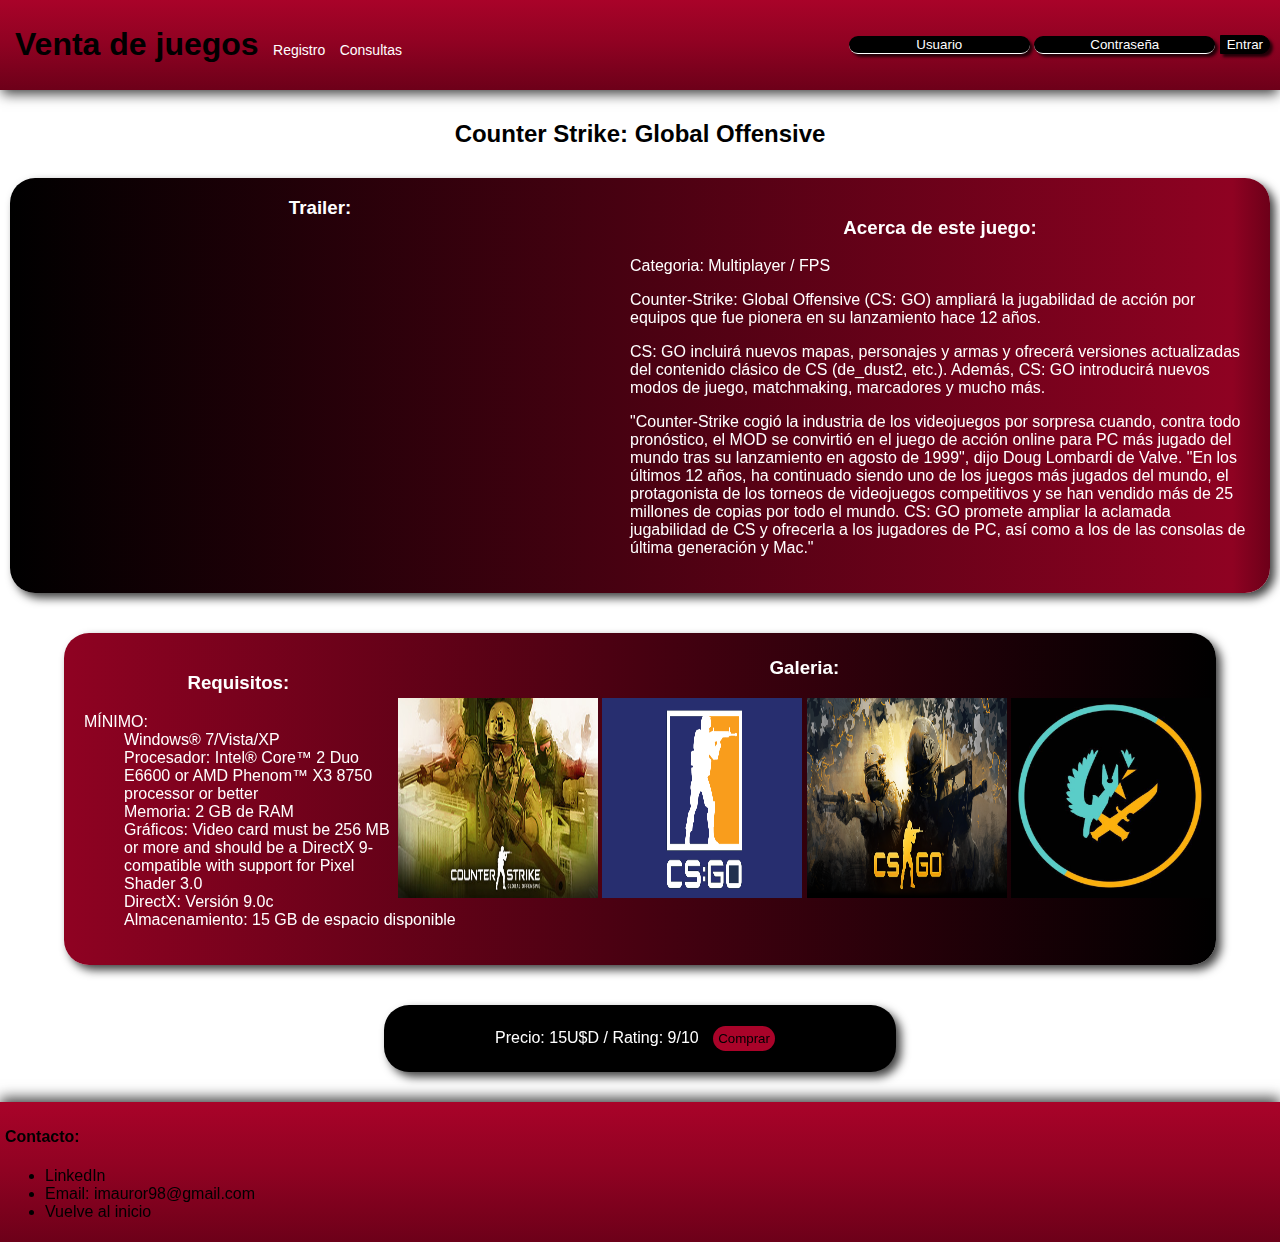
==== juego/csgo.html @ c91c02e3 "Initial commit" ====
<!DOCTYPE html>
<html>
<head>

    <meta charset="utf-8" />
    <title>CS:GO</title>
    <link rel="stylesheet" href="../css/game.css" />
    <link rel="icon" href="../media/grid-world.png">

</head>

<body>
    <!--Cabecera-->
    <header>

        <a class="site-header" href="../index.html">
            <h1>Venta de juegos</h1>
        </a>

        <!--Barra de navegacion-->
        <nav class="site-header" id="navbar">

            <!--Registro-->
            <a href="../registro/registro.html">Registro</a>

            <!--Consultas-->
            <a href="../consultas/consulta.html">Consultas</a>

        </nav>

        <!--Login-->
        <form class="site-header" action="post" id="login">
        
            <input
            type="text" 
            placeholder="Usuario"
            minlength="5"
            maxlength="50"
            required>

            <input 
            type="password" 
            placeholder="Contraseña"
            maxlength="50" 
            pattern="^[a-zA-Z0-9.\s]+$"
            required>

            <button type="submit">Entrar</button>

        </form>

    </header>

    <!--Contenido-->
    <main>

        <!--Titulo de juego-->
        <h2>Counter Strike: Global Offensive</h2>

        <div class="trailer-desc">
            <!--Trailer-->
            <section class="trailer">

                <h3>Trailer:</h3>

                <iframe 

                    width="560" 
                    height="315" 
                    src="https://www.youtube.com/embed/edYCtaNueQY" 
                    frameborder="0" 
                    allow="autoplay; encrypted-media" 
                    allowfullscreen
                    align="center">

                    <p>Fallback para navegadores que no soportan iframe

                        <a href="https://www.youtube.com/watch?v=edYCtaNueQY">aqui</a>

                    </p>

                </iframe>
            </section>

            <!--Descripcion-->
            <section class="description">

                <article>

                    <h3>Acerca de este juego:</h3>

                    <p>Categoria: Multiplayer / FPS</p>
                    <p>Counter-Strike: Global Offensive (CS: GO) ampliará la jugabilidad de acción por equipos que fue pionera en su lanzamiento hace 12 años.</p>
                    <p>CS: GO incluirá nuevos mapas, personajes y armas y ofrecerá versiones actualizadas del contenido clásico de CS (de_dust2, etc.). Además, CS: GO introducirá nuevos modos de juego, matchmaking, marcadores y mucho más.</p>
                    <p>"Counter-Strike cogió la industria de los videojuegos por sorpresa cuando, contra todo pronóstico, el MOD se convirtió en el juego de acción online para PC más jugado del mundo tras su lanzamiento en agosto de 1999", dijo Doug Lombardi de Valve. "En los últimos 12 años, ha continuado siendo uno de los juegos más jugados del mundo, el protagonista de los torneos de videojuegos competitivos y se han vendido más de 25 millones de copias por todo el mundo. CS: GO promete ampliar la aclamada jugabilidad de CS y ofrecerla a los jugadores de PC, así como a los de las consolas de última generación y Mac."</p>

                </article>

            </section>
        </div>

        <div class="req-galery">

            <!--Imagenes del juego-->
            <section class="galery">

                <h3>Galeria:</h3>

                <img 
                src="../media/csgo.jpg" 
                alt="imagen de muestra csgo">

                <img 
                src="../media/csgo2.png" 
                alt="imagen de muestra csgo">

                <img 
                src="../media/csgo3.png" 
                alt="banner csgo">

                <img 
                src="../media/csgo4.jpg" 
                alt="logo ct/tt">

            </section>

            <section class="requirements">

                <article>
                    
                    <h3>Requisitos:</h3>

                    <dl>

                        <dt>MÍNIMO:</dt>
                        <dd>Windows® 7/Vista/XP</dd>
                        <dd>Procesador: Intel® Core™ 2 Duo E6600 or AMD Phenom™ X3 8750 processor or better</dd>
                        <dd>Memoria: 2 GB de RAM</dd>
                        <dd>Gráficos: Video card must be 256 MB or more and should be a DirectX 9-compatible with support for Pixel Shader 3.0</dd>
                        <dd>DirectX: Versión 9.0c</dd>
                        <dd>Almacenamiento: 15 GB de espacio disponible</dd>

                    </dl>

                </article>

            </section>
        </div>

        <!--Compra / Precio / Rating-->
        <section class="buy_game">

            <p>Precio: 15U$D / Rating: 9/10

                <a href="https://store.steampowered.com/app/730/CounterStrike_Global_Offensive">

                    <button>Comprar</button>

                </a>

            </p>

        </section>

    </main>

    <!--Pie de pagina-->
    <footer>

        <h4>Contacto:</h4>

        <ul>

            <li>

                <a href="https://www.linkedin.com/in/mauro-reyes-72a560150/">LinkedIn</a>

            </li>

            <li>

                Email: imauror98@gmail.com

            </li>

            <li>
                
                <!--link a al inicio-->
                <a href="../index.html">Vuelve al inicio</a>
                
            </li>
            
        </ul>
    </footer>
</body>
</html>
---- css/game.css ----
body {
    margin: 0px;
    padding: 0px;
    font-family: 'Poppins', sans-serif;
    box-sizing: border-box;
}

header {
    background: rgba(169,3,41,1);
    background: linear-gradient(to bottom, rgba(169,3,41,1) 0%, rgba(143,2,34,1) 49%, rgba(109,0,25,1) 100%);
    box-shadow: 0px 6px 12px -2px rgba(0,0,0,0.75);
    padding: 5px;
}

.site-header {
    display: inline-block; 
}

header a {
    color: black;
    text-decoration: none;
    margin: auto 0 auto 10px;
}

#login {
    position: absolute;
    right: 10px;
    top: 35px
}

header form button {
    color: white;
    background: black;
    border: 1px solid black;
    border-radius: 0px 25px 25px 0px;
    box-shadow: 3px 3px 3px 0px rgba(0,0,0,0.75);
    outline: none;
    cursor: pointer
}

header form input {
    border:none;
    color: white;
    text-align: center;
    border-radius: 25px 25px 25px 25px;
    border-bottom: 1px solid white;
    box-shadow: 3px 3px 3px 0px rgba(0,0,0,0.75);
    background: black;
    outline: none;
}

header form input::placeholder {
    text-align: center;
    color: white;
}

nav a {
    color: white;
    font-size: 14px;
}

footer { 
    background: rgba(169,3,41,1);
    background: linear-gradient(to bottom, rgba(169,3,41,1) 0%, rgba(143,2,34,1) 49%, rgba(109,0,25,1) 100%);
    box-shadow: 0px -4px 13px 0px rgba(0,0,0,0.75);
    padding: 5px;
    clear: both;
}

footer a {
    color: black;
    text-decoration: none;
    text-align: right;
}

.galery img {
    width: 200px;
    height: 200px;
    
}

main {
    background: white;
}

main h2 {
    text-align: center;
    margin-top: 30px;
}

main div h3 {
    text-align: center;
}

.trailer-desc {
    display: inline-block;
    margin: 10px;
    background: linear-gradient(to right, rgba(0,0,0,1) 0%, rgba(143,2,34,1) 97%, rgba(109,0,25,1) 100%);
    color: white;
    border-radius: 25px;
    box-shadow: 5px 5px 10px 0px rgba(0,0,0,0.75);
}

.trailer {
    float: left;
    margin:0 30px 0 30px;
}

.description {
    margin: 15px;
    padding: 5px;
}

.req-galery {
    display: inline-block;
    height: auto;
    width: 90%;
    background: linear-gradient(to right, rgba(109,0,25,1) 0%, rgba(143,2,34,1) 0%, rgba(0,0,0,1) 100%);
    margin: 30px 5% 30px 5%;
    border-radius: 25px;
    color: white;
    box-shadow: 5px 5px 10px 0px rgba(0,0,0,0.75);
}

.galery {
    float: right;
    padding: 5px;
}

.requirements {
    margin: 15px;
    padding: 5px;
}

.buy_game {
    text-align: center;
    clear: both;
    background: black;
    color: white;
    border-radius: 25px;
    padding: 5px;
    margin: 10px 30% 30px 30%;
    box-shadow: 5px 5px 10px 0px rgba(0,0,0,0.75);
}

.buy_game button {
    background: rgba(169,3,41,1);
    color: black;
    padding: 5px;
    border-radius: 25px;
    border: none;
    cursor: pointer;
    margin: 0 10px 0 10px;
}
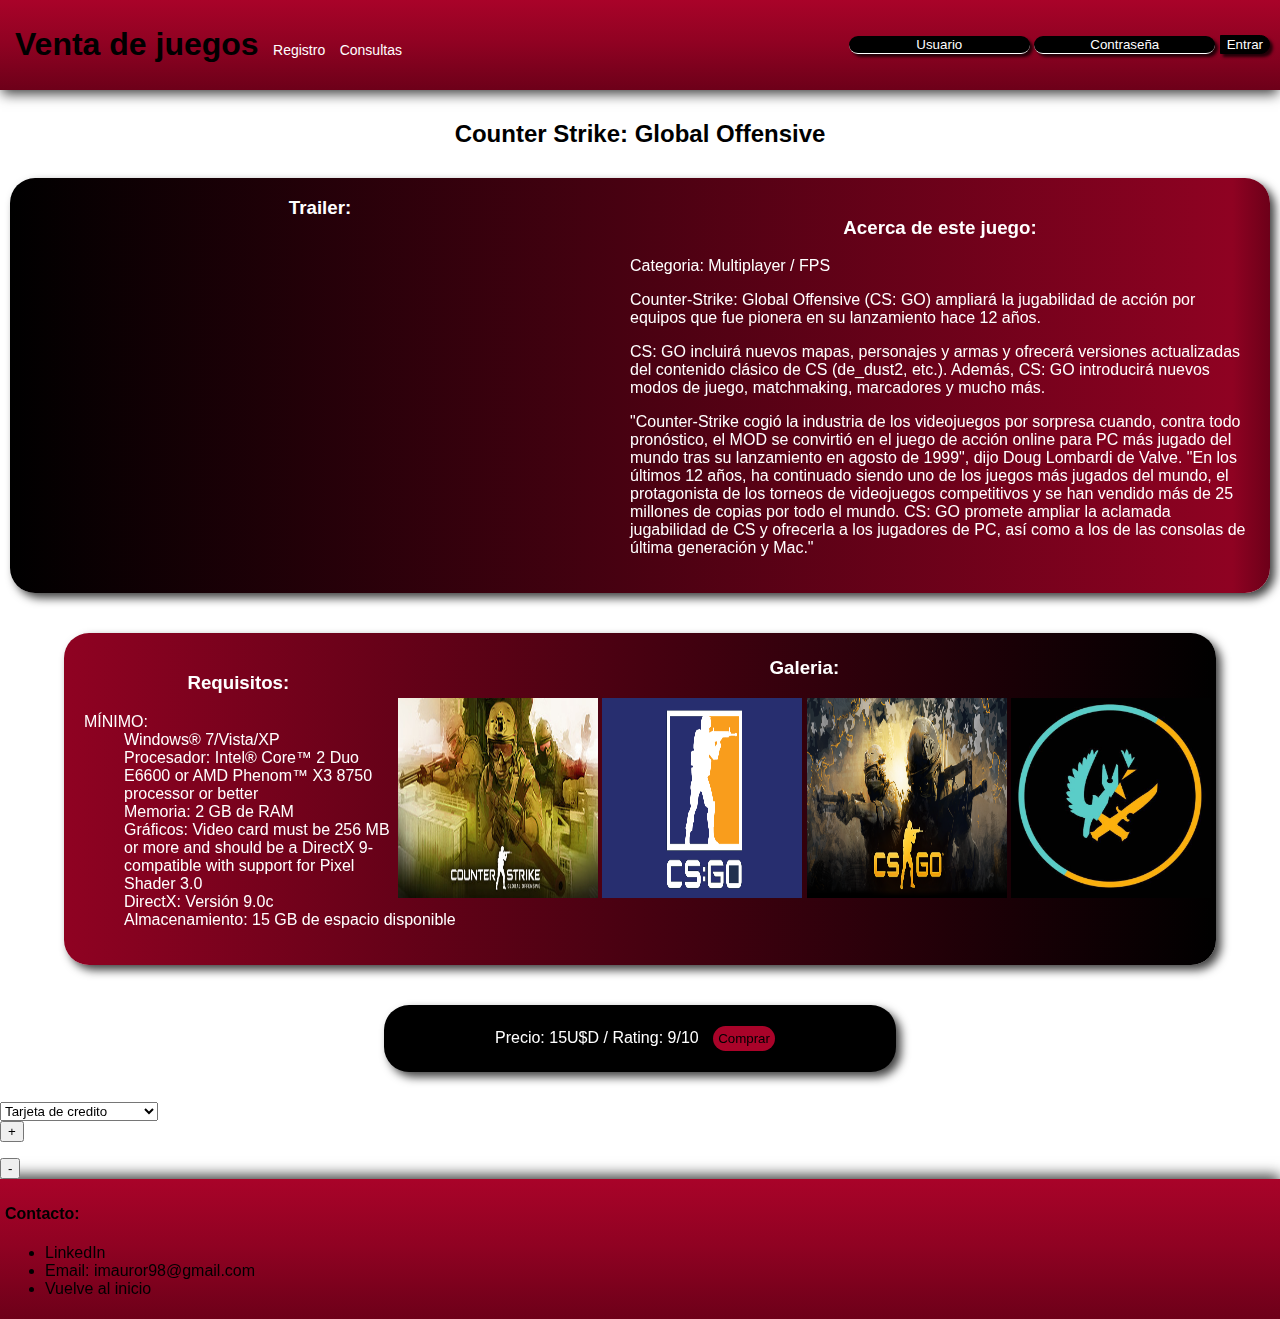
==== commit 531582ac: "buybox" ====
--- a/juego/csgo.html
+++ b/juego/csgo.html
@@ -161,6 +161,27 @@
             </p>
 
         </section>
+
+        <div class="buy-form">
+            <form>
+                <div>
+                    <select name="Metodo de pago" id="payMethod">
+                        <option value="creditCard">Tarjeta de credito</option>
+                        <option value="cash">Efectivo</option>
+                        <option value="bankTransfer">Transferencia bancaria</option>
+                    </select>
+                </div>
+                <div>
+                    <button>
+                        +
+                    </button>
+                    <p id="itemQuantity"></p>
+                    <button>
+                        -
+                    </button>
+                </div>
+            </form>
+        </div>
 
     </main>
 
--- a/css/game.css
+++ b/css/game.css
@@ -152,3 +152,10 @@
     cursor: pointer;
     margin: 0 10px 0 10px;
 }
+
+/* Telefonos */
+@media screen and (max-device-width: 600px ) {
+    .trailer {
+        float: none;
+    }
+}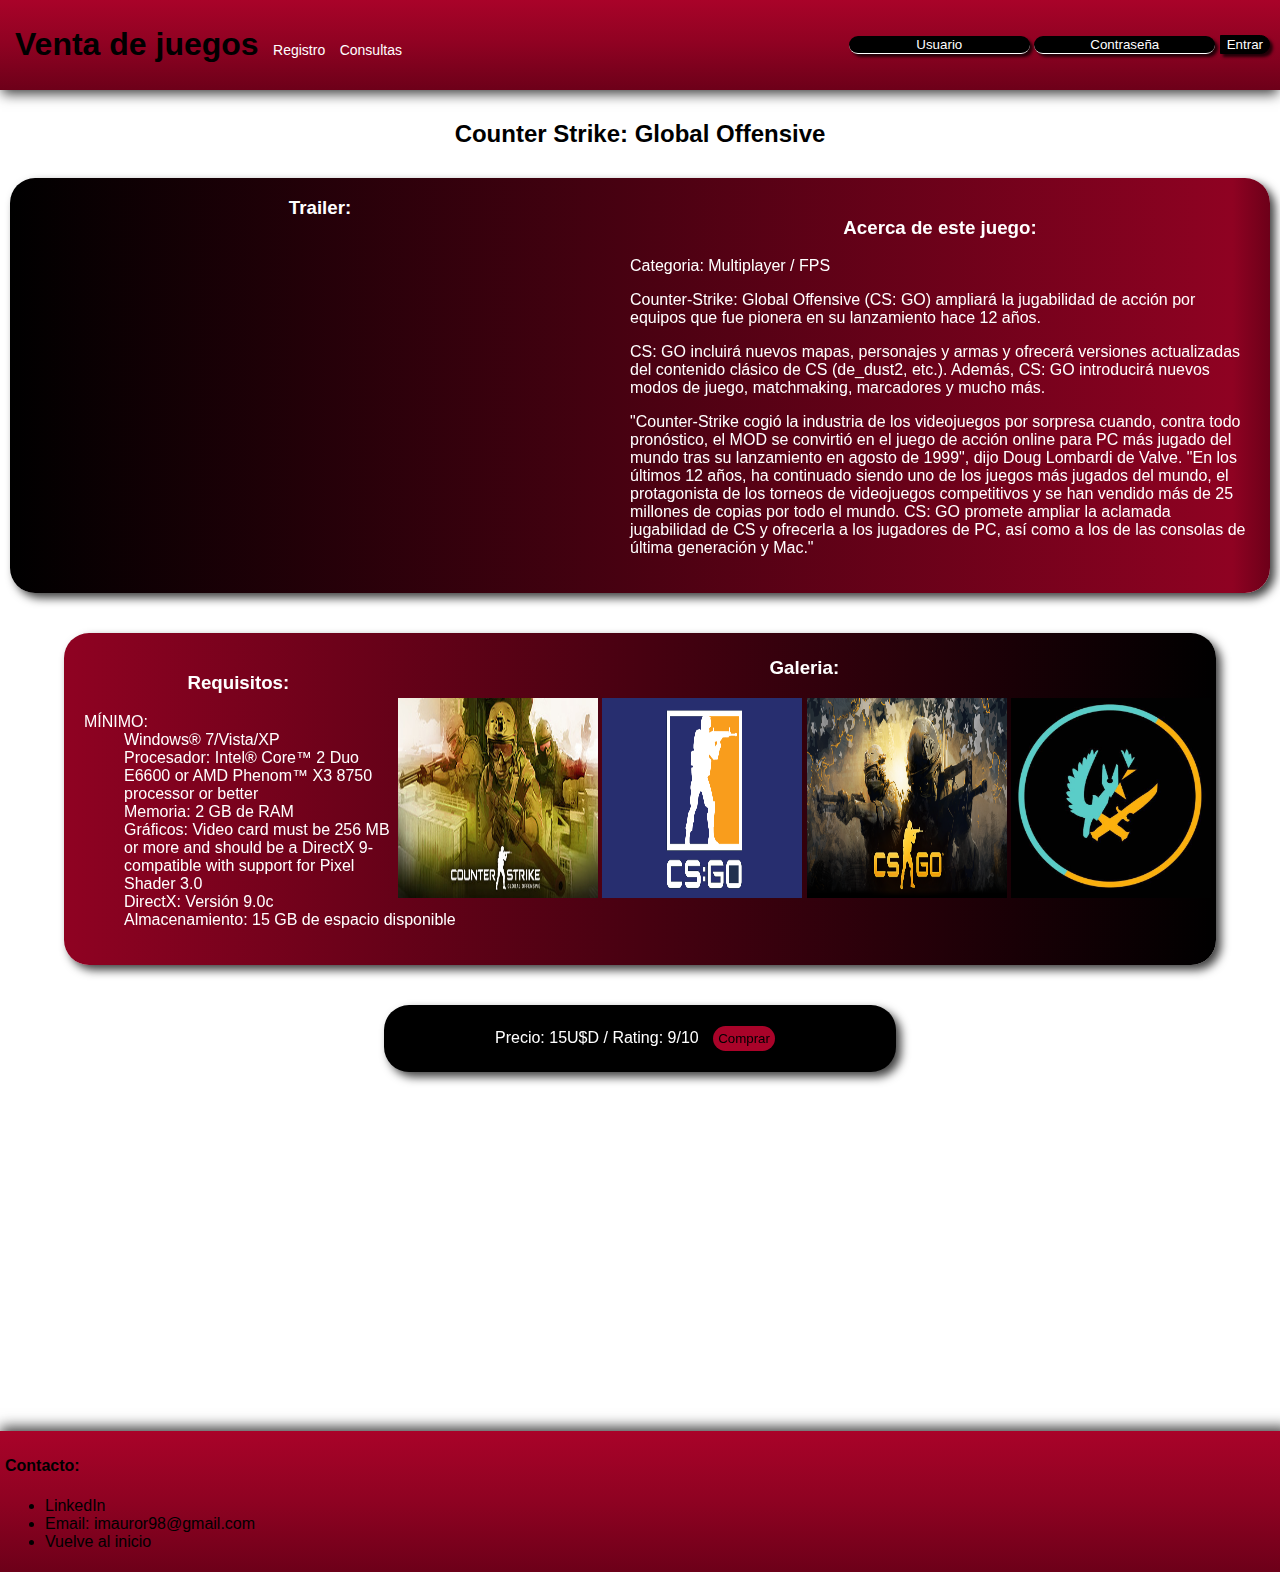
==== commit 25e0d6fa: "new functionality for buy" ====
--- a/juego/csgo.html
+++ b/juego/csgo.html
@@ -2,216 +2,258 @@
 <html>
 <head>
 
-    <meta charset="utf-8" />
-    <title>CS:GO</title>
-    <link rel="stylesheet" href="../css/game.css" />
-    <link rel="icon" href="../media/grid-world.png">
+	<meta charset="utf-8" />
+	<title>CS:GO</title>
+	<link rel="stylesheet" href="../css/game.css" />
+	<link rel="icon" href="../media/grid-world.png">
+	<script src="../js/buyGame.js"></script>
 
 </head>
 
 <body>
-    <!--Cabecera-->
-    <header>
-
-        <a class="site-header" href="../index.html">
-            <h1>Venta de juegos</h1>
-        </a>
-
-        <!--Barra de navegacion-->
-        <nav class="site-header" id="navbar">
-
-            <!--Registro-->
-            <a href="../registro/registro.html">Registro</a>
-
-            <!--Consultas-->
-            <a href="../consultas/consulta.html">Consultas</a>
-
-        </nav>
-
-        <!--Login-->
-        <form class="site-header" action="post" id="login">
-        
-            <input
-            type="text" 
-            placeholder="Usuario"
-            minlength="5"
-            maxlength="50"
-            required>
-
-            <input 
-            type="password" 
-            placeholder="Contraseña"
-            maxlength="50" 
-            pattern="^[a-zA-Z0-9.\s]+$"
-            required>
-
-            <button type="submit">Entrar</button>
-
-        </form>
-
-    </header>
-
-    <!--Contenido-->
-    <main>
-
-        <!--Titulo de juego-->
-        <h2>Counter Strike: Global Offensive</h2>
-
-        <div class="trailer-desc">
-            <!--Trailer-->
-            <section class="trailer">
-
-                <h3>Trailer:</h3>
-
-                <iframe 
-
-                    width="560" 
-                    height="315" 
-                    src="https://www.youtube.com/embed/edYCtaNueQY" 
-                    frameborder="0" 
-                    allow="autoplay; encrypted-media" 
-                    allowfullscreen
-                    align="center">
-
-                    <p>Fallback para navegadores que no soportan iframe
-
-                        <a href="https://www.youtube.com/watch?v=edYCtaNueQY">aqui</a>
-
-                    </p>
-
-                </iframe>
-            </section>
-
-            <!--Descripcion-->
-            <section class="description">
-
-                <article>
-
-                    <h3>Acerca de este juego:</h3>
-
-                    <p>Categoria: Multiplayer / FPS</p>
-                    <p>Counter-Strike: Global Offensive (CS: GO) ampliará la jugabilidad de acción por equipos que fue pionera en su lanzamiento hace 12 años.</p>
-                    <p>CS: GO incluirá nuevos mapas, personajes y armas y ofrecerá versiones actualizadas del contenido clásico de CS (de_dust2, etc.). Además, CS: GO introducirá nuevos modos de juego, matchmaking, marcadores y mucho más.</p>
-                    <p>"Counter-Strike cogió la industria de los videojuegos por sorpresa cuando, contra todo pronóstico, el MOD se convirtió en el juego de acción online para PC más jugado del mundo tras su lanzamiento en agosto de 1999", dijo Doug Lombardi de Valve. "En los últimos 12 años, ha continuado siendo uno de los juegos más jugados del mundo, el protagonista de los torneos de videojuegos competitivos y se han vendido más de 25 millones de copias por todo el mundo. CS: GO promete ampliar la aclamada jugabilidad de CS y ofrecerla a los jugadores de PC, así como a los de las consolas de última generación y Mac."</p>
-
-                </article>
-
-            </section>
-        </div>
-
-        <div class="req-galery">
-
-            <!--Imagenes del juego-->
-            <section class="galery">
-
-                <h3>Galeria:</h3>
-
-                <img 
-                src="../media/csgo.jpg" 
-                alt="imagen de muestra csgo">
-
-                <img 
-                src="../media/csgo2.png" 
-                alt="imagen de muestra csgo">
-
-                <img 
-                src="../media/csgo3.png" 
-                alt="banner csgo">
-
-                <img 
-                src="../media/csgo4.jpg" 
-                alt="logo ct/tt">
-
-            </section>
-
-            <section class="requirements">
-
-                <article>
-                    
-                    <h3>Requisitos:</h3>
-
-                    <dl>
-
-                        <dt>MÍNIMO:</dt>
-                        <dd>Windows® 7/Vista/XP</dd>
-                        <dd>Procesador: Intel® Core™ 2 Duo E6600 or AMD Phenom™ X3 8750 processor or better</dd>
-                        <dd>Memoria: 2 GB de RAM</dd>
-                        <dd>Gráficos: Video card must be 256 MB or more and should be a DirectX 9-compatible with support for Pixel Shader 3.0</dd>
-                        <dd>DirectX: Versión 9.0c</dd>
-                        <dd>Almacenamiento: 15 GB de espacio disponible</dd>
-
-                    </dl>
-
-                </article>
-
-            </section>
-        </div>
-
-        <!--Compra / Precio / Rating-->
-        <section class="buy_game">
-
-            <p>Precio: 15U$D / Rating: 9/10
-
-                <a href="https://store.steampowered.com/app/730/CounterStrike_Global_Offensive">
-
-                    <button>Comprar</button>
-
-                </a>
-
-            </p>
-
-        </section>
-
-        <div class="buy-form">
-            <form>
-                <div>
-                    <select name="Metodo de pago" id="payMethod">
-                        <option value="creditCard">Tarjeta de credito</option>
-                        <option value="cash">Efectivo</option>
-                        <option value="bankTransfer">Transferencia bancaria</option>
-                    </select>
-                </div>
-                <div>
-                    <button>
-                        +
-                    </button>
-                    <p id="itemQuantity"></p>
-                    <button>
-                        -
-                    </button>
-                </div>
-            </form>
-        </div>
-
-    </main>
-
-    <!--Pie de pagina-->
-    <footer>
-
-        <h4>Contacto:</h4>
-
-        <ul>
-
-            <li>
-
-                <a href="https://www.linkedin.com/in/mauro-reyes-72a560150/">LinkedIn</a>
-
-            </li>
-
-            <li>
-
-                Email: imauror98@gmail.com
-
-            </li>
-
-            <li>
-                
-                <!--link a al inicio-->
-                <a href="../index.html">Vuelve al inicio</a>
-                
-            </li>
-            
-        </ul>
-    </footer>
+	<!--Cabecera-->
+	<header>
+
+		<a class="site-header" href="../index.html">
+			<h1>Venta de juegos</h1>
+		</a>
+
+		<!--Barra de navegacion-->
+		<nav class="site-header" id="navbar">
+
+			<!--Registro-->
+			<a href="../registro/registro.html">Registro</a>
+
+			<!--Consultas-->
+			<a href="../consultas/consulta.html">Consultas</a>
+
+		</nav>
+
+		<!--Login-->
+		<form class="site-header" action="post" id="login">
+		
+			<input
+			type="text" 
+			placeholder="Usuario"
+			minlength="5"
+			maxlength="50"
+			required>
+
+			<input 
+			type="password" 
+			placeholder="Contraseña"
+			maxlength="50" 
+			pattern="^[a-zA-Z0-9.\s]+$"
+			required>
+
+			<button type="submit">Entrar</button>
+
+		</form>
+
+	</header>
+
+	<!--Contenido-->
+	<main>
+
+		<!--Titulo de juego-->
+		<h2>Counter Strike: Global Offensive</h2>
+
+		<div class="trailer-desc">
+			<!--Trailer-->
+			<section class="trailer">
+
+				<h3>Trailer:</h3>
+
+				<iframe 
+
+					width="560" 
+					height="315" 
+					src="https://www.youtube.com/embed/edYCtaNueQY" 
+					frameborder="0" 
+					allow="autoplay; encrypted-media" 
+					allowfullscreen
+					align="center">
+
+					<p>Fallback para navegadores que no soportan iframe
+
+						<a href="https://www.youtube.com/watch?v=edYCtaNueQY">aqui</a>
+
+					</p>
+
+				</iframe>
+			</section>
+
+			<!--Descripcion-->
+			<section class="description">
+
+				<article>
+
+					<h3>Acerca de este juego:</h3>
+
+					<p>Categoria: Multiplayer / FPS</p>
+					<p>Counter-Strike: Global Offensive (CS: GO) ampliará la jugabilidad de acción por equipos que fue pionera en su lanzamiento hace 12 años.</p>
+					<p>CS: GO incluirá nuevos mapas, personajes y armas y ofrecerá versiones actualizadas del contenido clásico de CS (de_dust2, etc.). Además, CS: GO introducirá nuevos modos de juego, matchmaking, marcadores y mucho más.</p>
+					<p>"Counter-Strike cogió la industria de los videojuegos por sorpresa cuando, contra todo pronóstico, el MOD se convirtió en el juego de acción online para PC más jugado del mundo tras su lanzamiento en agosto de 1999", dijo Doug Lombardi de Valve. "En los últimos 12 años, ha continuado siendo uno de los juegos más jugados del mundo, el protagonista de los torneos de videojuegos competitivos y se han vendido más de 25 millones de copias por todo el mundo. CS: GO promete ampliar la aclamada jugabilidad de CS y ofrecerla a los jugadores de PC, así como a los de las consolas de última generación y Mac."</p>
+
+				</article>
+
+			</section>
+		</div>
+
+		<div class="req-galery">
+
+			<!--Imagenes del juego-->
+			<section class="galery">
+
+				<h3>Galeria:</h3>
+
+				<img 
+				src="../media/csgo.jpg" 
+				alt="imagen de muestra csgo">
+
+				<img 
+				src="../media/csgo2.png" 
+				alt="imagen de muestra csgo">
+
+				<img 
+				src="../media/csgo3.png" 
+				alt="banner csgo">
+
+				<img 
+				src="../media/csgo4.jpg" 
+				alt="logo ct/tt">
+
+			</section>
+
+			<section class="requirements">
+
+				<article>
+					
+					<h3>Requisitos:</h3>
+
+					<dl>
+
+						<dt>MÍNIMO:</dt>
+						<dd>Windows® 7/Vista/XP</dd>
+						<dd>Procesador: Intel® Core™ 2 Duo E6600 or AMD Phenom™ X3 8750 processor or better</dd>
+						<dd>Memoria: 2 GB de RAM</dd>
+						<dd>Gráficos: Video card must be 256 MB or more and should be a DirectX 9-compatible with support for Pixel Shader 3.0</dd>
+						<dd>DirectX: Versión 9.0c</dd>
+						<dd>Almacenamiento: 15 GB de espacio disponible</dd>
+
+					</dl>
+
+				</article>
+
+			</section>
+		</div>
+
+		<!--Compra / Precio / Rating-->
+		<section class="buy_game">
+
+			<p>Precio: 15U$D / Rating: 9/10
+
+				<button type="button" onclick="buyGame()">Comprar</button>
+
+			</p>
+			
+			<div class="buy_form" id="buy">
+
+				<h4>Complete los siguientes datos para su compra</h4>
+
+				<form>
+					<div>
+						<label class="fields" for="name">Nombre</label>
+						<input class="fields" name="name" id ="name" type="text" required minlength="3" maxlength="50">
+						
+						<br>
+
+						<label class="fields" for="email">Email</label>
+						<input class="fields" name="email" id="email" type="email">
+					</div>
+				 
+					<div>
+						
+						<label class="fields" for="dir">Direción</label>
+						<input class="fields" id="dir" type="text">
+	
+						<p> Tipo de envio <br>
+							<label for="comun">comun</label>
+							<input name="delivery" value="comun" type="radio">
+							<label for="especial">especial</label>
+							<input name="delivery" value="especial" type="radio">
+							<label for="premiun">premiun</label>
+							<input name="delivery" value="premiun" type="radio">
+						</p>
+					</div>
+					
+					<div>
+						<label for="mtp">Metodo de pago</label>
+						<select name="mtp" id="payMethod">
+							<option value="creditCard">Tarjeta de credito</option>
+							<option value="cash">Efectivo</option>
+							<option value="bankTransfer">Transferencia bancaria</option>
+						</select>
+					</div>
+
+					<div>
+						<label for="itemQuantity">Cantidad de copias: </label>
+						<button type="button" onclick="addItem()" class="quantity">
+							+
+						</button>
+						<p id="itemQuantity" class="quantity">1</p>
+						<button type="button" onclick="subItem()" class="quantity">
+							-
+						</button>
+					</div>
+	
+					<div>
+						<label for="format">Edicion</label>
+	
+						<label for="digital">Digital</label>
+						<input name="format" value="digital" type="radio" checked>
+	
+						<label for="physical">Edicion fisica</label>
+						<input name="format" value="physical" type="radio">
+					</div>
+
+					<div>
+						<button type="submit">Comprar</button>
+						<button type="button" onclick="cancel()">Cancelar</button>
+					</div>
+
+				</form>
+			</div>
+		</section>
+	</main>
+
+	<!--Pie de pagina-->
+	<footer>
+
+		<h4>Contacto:</h4>
+
+		<ul>
+
+			<li>
+
+				<a href="https://www.linkedin.com/in/mauro-reyes-72a560150/">LinkedIn</a>
+
+			</li>
+
+			<li>
+
+				Email: imauror98@gmail.com
+
+			</li>
+
+			<li>
+				
+				<!--link a al inicio-->
+				<a href="../index.html">Vuelve al inicio</a>
+				
+			</li>
+			
+		</ul>
+	</footer>
 </body>
 </html>--- a/css/game.css
+++ b/css/game.css
@@ -1,3 +1,8 @@
+html {
+    position: relative;
+    min-height: 100%;
+}
+
 body {
     margin: 0px;
     padding: 0px;
@@ -65,6 +70,9 @@
     box-shadow: 0px -4px 13px 0px rgba(0,0,0,0.75);
     padding: 5px;
     clear: both;
+    position: absolute;
+    width: 100%;
+    bottom: 0px;
 }
 
 footer a {
@@ -81,6 +89,7 @@
 
 main {
     background: white;
+    margin-bottom: 500px;;
 }
 
 main h2 {
@@ -158,4 +167,28 @@
     .trailer {
         float: none;
     }
+}
+
+.buy_form{
+    display: none;
+    font-size: 14px;
+    position: absolute;
+    background-color: black;
+    border-radius: 25px;
+    width: 500px;
+    box-shadow: 5px 5px 10px 0px rgba(0,0,0,0.75);
+}
+
+.quantity {
+    display: inline-block;
+}
+
+.fields {
+   text-align: center;
+}
+
+.fields label {
+    display: inline-block; 
+    width: 200px; 
+    text-align: right; 
 }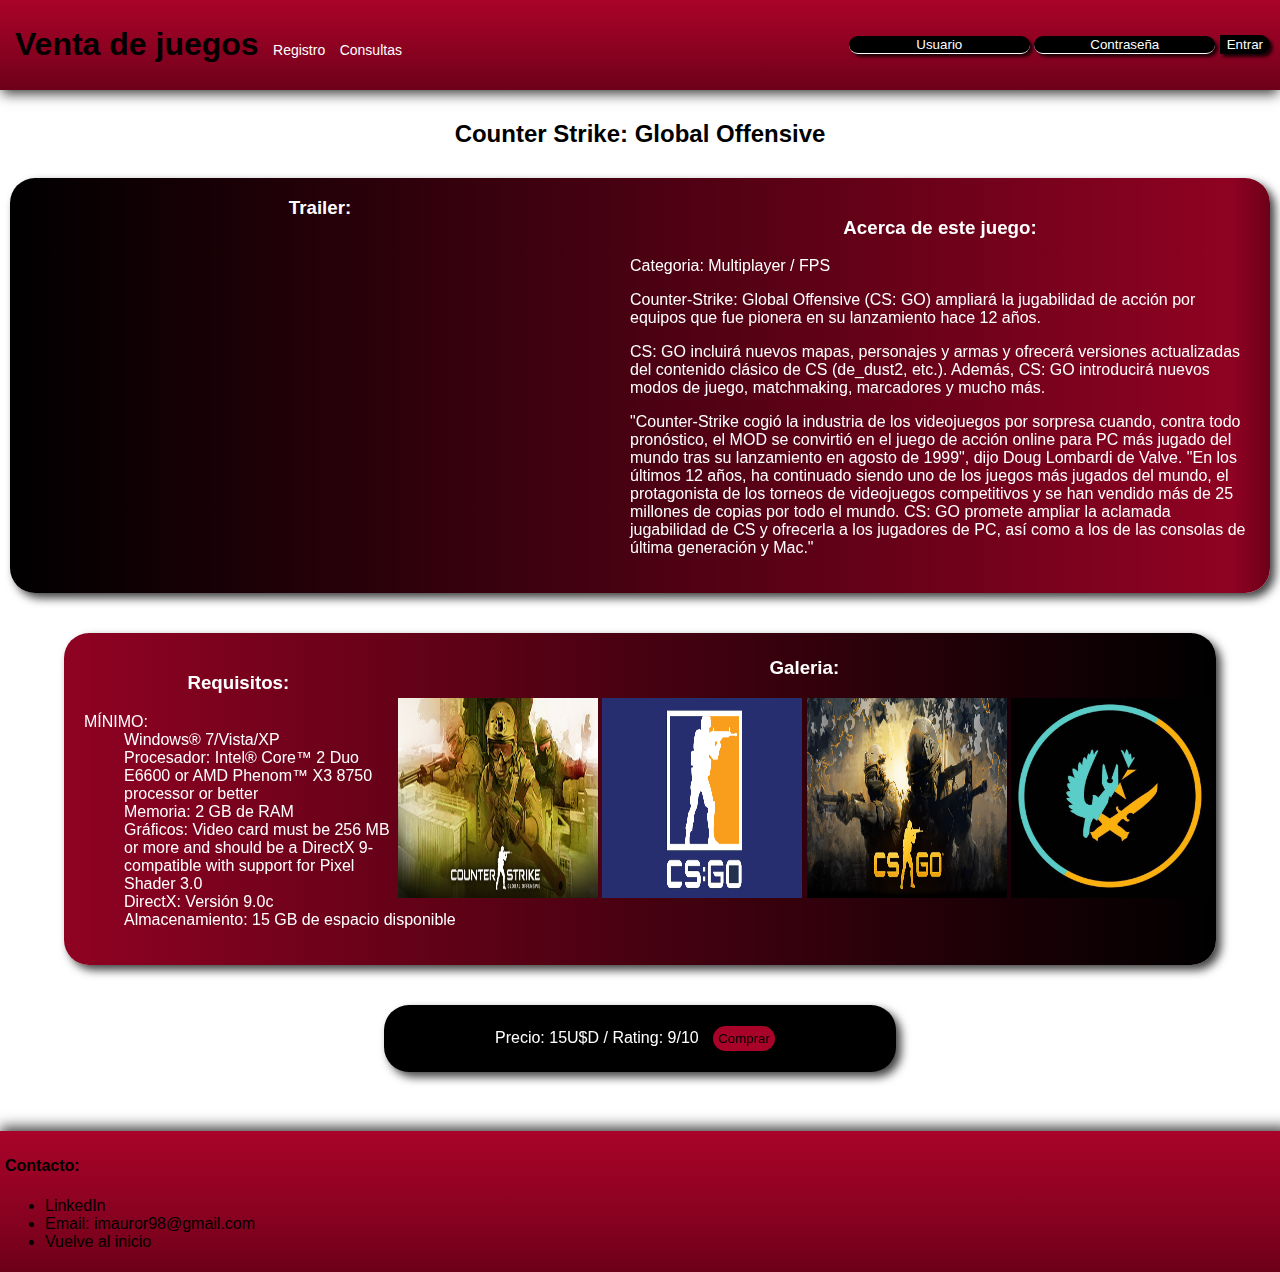
==== commit 652a00d4: "new functions" ====
--- a/juego/csgo.html
+++ b/juego/csgo.html
@@ -53,7 +53,7 @@
 	</header>
 
 	<!--Contenido-->
-	<main>
+	<main id="mainContainer">
 
 		<!--Titulo de juego-->
 		<h2>Counter Strike: Global Offensive</h2>
@@ -170,21 +170,6 @@
 
 						<label class="fields" for="email">Email</label>
 						<input class="fields" name="email" id="email" type="email">
-					</div>
-				 
-					<div>
-						
-						<label class="fields" for="dir">Direción</label>
-						<input class="fields" id="dir" type="text">
-	
-						<p> Tipo de envio <br>
-							<label for="comun">comun</label>
-							<input name="delivery" value="comun" type="radio">
-							<label for="especial">especial</label>
-							<input name="delivery" value="especial" type="radio">
-							<label for="premiun">premiun</label>
-							<input name="delivery" value="premiun" type="radio">
-						</p>
 					</div>
 					
 					<div>
@@ -208,20 +193,46 @@
 					</div>
 	
 					<div>
-						<label for="format">Edicion</label>
 	
-						<label for="digital">Digital</label>
-						<input name="format" value="digital" type="radio" checked>
+						<label for="digital">Edicion digital</label>
+						<input name="format" value="digital" type="radio" onclick="extraFields(false)" checked>
 	
 						<label for="physical">Edicion fisica</label>
-						<input name="format" value="physical" type="radio">
-					</div>
-
+						<input name="format" value="physical" type="radio" onclick="extraFields(true)">
+					</div>
+
+					<br>
+
+					<div id="delivery">
+						
+							<label class="fields" for="dir">Direción</label>
+							<input class="fields" id="dir" type="text">
+		
+							<p> Tipo de envio <br>
+								<label for="comun">comun</label>
+								<input name="delivery" value="comun" type="radio">
+								<label for="especial">especial</label>
+								<input name="delivery" value="especial" type="radio">
+								<label for="premiun">premiun</label>
+								<input name="delivery" value="premiun" type="radio">
+							</p>
+					</div>
+				
+					<div>
+						<label for="prePrecio">Precio en USD(Sin inpuestos):</label>
+						<div id="prePrecio">0</div>
+
+						<label for="envio">Precio de envio en USD</label>
+						<div>0</div>
+
+						<label for="Precio">Precio total en USD:</label>
+						<div id="precio">0</div>
+					</div>
+					
 					<div>
 						<button type="submit">Comprar</button>
 						<button type="button" onclick="cancel()">Cancelar</button>
 					</div>
-
 				</form>
 			</div>
 		</section>
--- a/css/game.css
+++ b/css/game.css
@@ -89,7 +89,7 @@
 
 main {
     background: white;
-    margin-bottom: 500px;;
+    margin-bottom: 200px;;
 }
 
 main h2 {
@@ -191,4 +191,8 @@
     display: inline-block; 
     width: 200px; 
     text-align: right; 
+}
+
+.delivery{
+    display: none;
 }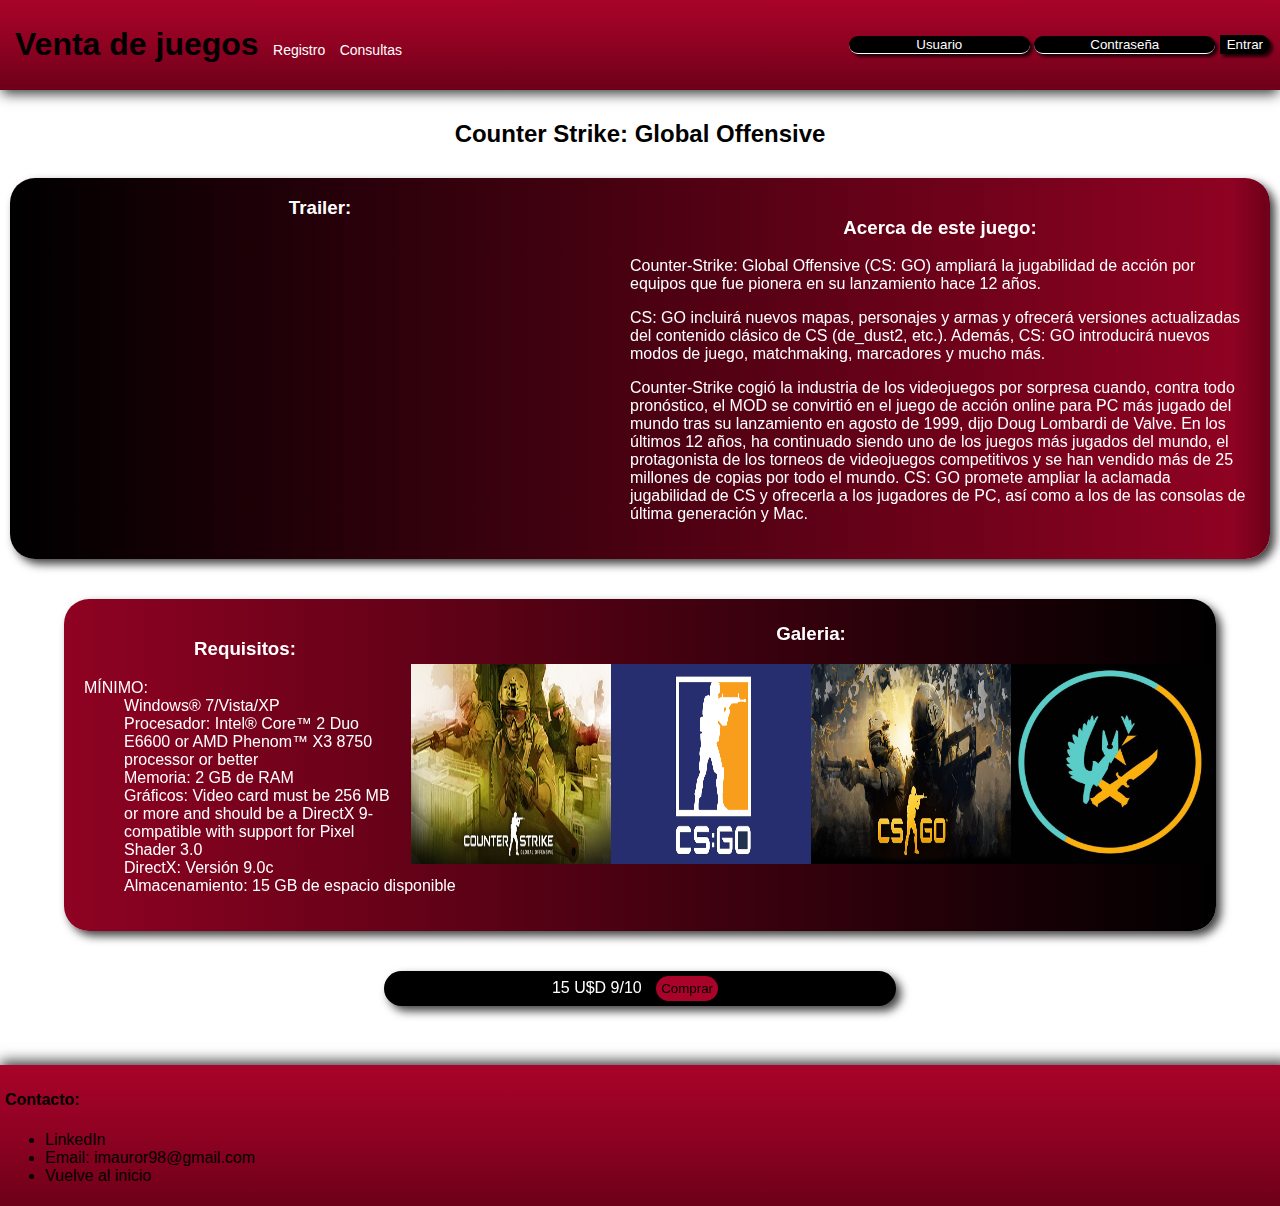
==== commit ab3cb58d: "price load added" ====
--- a/juego/csgo.html
+++ b/juego/csgo.html
@@ -7,6 +7,7 @@
 	<link rel="stylesheet" href="../css/game.css" />
 	<link rel="icon" href="../media/grid-world.png">
 	<script src="../js/buyGame.js"></script>
+	<script src="../js/loadGames.js"></script>
 
 </head>
 
@@ -56,45 +57,23 @@
 	<main id="mainContainer">
 
 		<!--Titulo de juego-->
-		<h2>Counter Strike: Global Offensive</h2>
+		<h2 id="gameTitle"></h2>
 
 		<div class="trailer-desc">
 			<!--Trailer-->
-			<section class="trailer">
+			<section class="trailer" id="gameTrailer">
 
 				<h3>Trailer:</h3>
 
-				<iframe 
-
-					width="560" 
-					height="315" 
-					src="https://www.youtube.com/embed/edYCtaNueQY" 
-					frameborder="0" 
-					allow="autoplay; encrypted-media" 
-					allowfullscreen
-					align="center">
-
-					<p>Fallback para navegadores que no soportan iframe
-
-						<a href="https://www.youtube.com/watch?v=edYCtaNueQY">aqui</a>
-
-					</p>
-
-				</iframe>
 			</section>
 
 			<!--Descripcion-->
 			<section class="description">
 
-				<article>
+				<article id="gameDescription">
 
 					<h3>Acerca de este juego:</h3>
 
-					<p>Categoria: Multiplayer / FPS</p>
-					<p>Counter-Strike: Global Offensive (CS: GO) ampliará la jugabilidad de acción por equipos que fue pionera en su lanzamiento hace 12 años.</p>
-					<p>CS: GO incluirá nuevos mapas, personajes y armas y ofrecerá versiones actualizadas del contenido clásico de CS (de_dust2, etc.). Además, CS: GO introducirá nuevos modos de juego, matchmaking, marcadores y mucho más.</p>
-					<p>"Counter-Strike cogió la industria de los videojuegos por sorpresa cuando, contra todo pronóstico, el MOD se convirtió en el juego de acción online para PC más jugado del mundo tras su lanzamiento en agosto de 1999", dijo Doug Lombardi de Valve. "En los últimos 12 años, ha continuado siendo uno de los juegos más jugados del mundo, el protagonista de los torneos de videojuegos competitivos y se han vendido más de 25 millones de copias por todo el mundo. CS: GO promete ampliar la aclamada jugabilidad de CS y ofrecerla a los jugadores de PC, así como a los de las consolas de última generación y Mac."</p>
-
 				</article>
 
 			</section>
@@ -103,25 +82,9 @@
 		<div class="req-galery">
 
 			<!--Imagenes del juego-->
-			<section class="galery">
+			<section class="galery" id="gameGalery">
 
 				<h3>Galeria:</h3>
-
-				<img 
-				src="../media/csgo.jpg" 
-				alt="imagen de muestra csgo">
-
-				<img 
-				src="../media/csgo2.png" 
-				alt="imagen de muestra csgo">
-
-				<img 
-				src="../media/csgo3.png" 
-				alt="banner csgo">
-
-				<img 
-				src="../media/csgo4.jpg" 
-				alt="logo ct/tt">
 
 			</section>
 
@@ -131,15 +94,7 @@
 					
 					<h3>Requisitos:</h3>
 
-					<dl>
-
-						<dt>MÍNIMO:</dt>
-						<dd>Windows® 7/Vista/XP</dd>
-						<dd>Procesador: Intel® Core™ 2 Duo E6600 or AMD Phenom™ X3 8750 processor or better</dd>
-						<dd>Memoria: 2 GB de RAM</dd>
-						<dd>Gráficos: Video card must be 256 MB or more and should be a DirectX 9-compatible with support for Pixel Shader 3.0</dd>
-						<dd>DirectX: Versión 9.0c</dd>
-						<dd>Almacenamiento: 15 GB de espacio disponible</dd>
+					<dl id="gameRequirements">
 
 					</dl>
 
@@ -151,11 +106,12 @@
 		<!--Compra / Precio / Rating-->
 		<section class="buy_game">
 
-			<p>Precio: 15U$D / Rating: 9/10
-
-				<button type="button" onclick="buyGame()">Comprar</button>
-
-			</p>
+			<div>
+				<span id="priceRating"></span>
+
+				<button type="button" onclick="buyGame(true)">Comprar</button>
+
+			</div>
 			
 			<div class="buy_form" id="buy">
 
@@ -210,7 +166,7 @@
 		
 							<p> Tipo de envio <br>
 								<label for="comun">comun</label>
-								<input name="delivery" value="comun" type="radio">
+								<input name="delivery" value="comun" type="radio" checked>
 								<label for="especial">especial</label>
 								<input name="delivery" value="especial" type="radio">
 								<label for="premiun">premiun</label>
@@ -219,19 +175,25 @@
 					</div>
 				
 					<div>
-						<label for="prePrecio">Precio en USD(Sin inpuestos):</label>
-						<div id="prePrecio">0</div>
-
-						<label for="envio">Precio de envio en USD</label>
-						<div>0</div>
-
-						<label for="Precio">Precio total en USD:</label>
-						<div id="precio">0</div>
+						<div>
+							<label for="prePrecio">Precio en USD(Sin impuestos):</label>
+							<div id="prePrecio">15</div>
+						</div>
+
+						<div id="precioEnvio">
+							<label for="envio">Precio de envio en USD</label>
+							<div id="envio">0</div>
+						</div>
+
+						<div>
+							<label for="Precio">Precio total en USD:</label>
+							<div id="precio">15</div>
+						</div>
 					</div>
 					
 					<div>
 						<button type="submit">Comprar</button>
-						<button type="button" onclick="cancel()">Cancelar</button>
+						<button type="button" onclick="buyGame(false)">Cancelar</button>
 					</div>
 				</form>
 			</div>
@@ -266,5 +228,6 @@
 			
 		</ul>
 	</footer>
+	<div id="gameId" style="display: none">csgo</div>
 </body>
 </html>--- a/css/game.css
+++ b/css/game.css
@@ -195,4 +195,5 @@
 
 .delivery{
     display: none;
-}+}
+
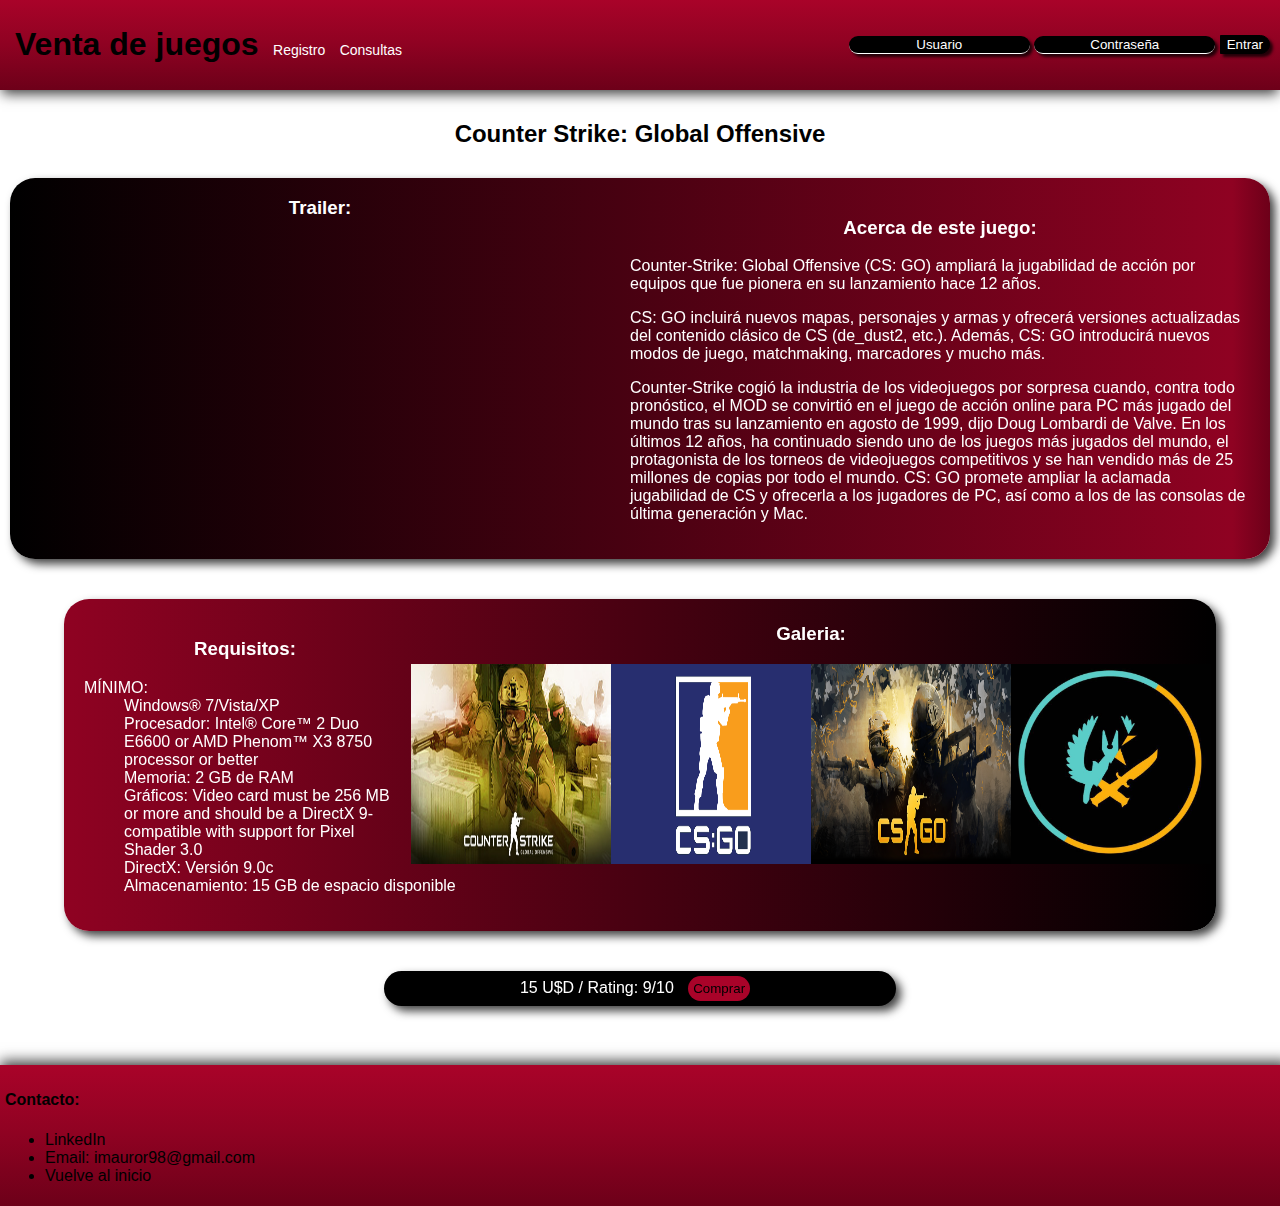
==== commit 4767f111: "buy form implemented" ====
--- a/juego/csgo.html
+++ b/juego/csgo.html
@@ -166,18 +166,32 @@
 		
 							<p> Tipo de envio <br>
 								<label for="comun">comun</label>
-								<input name="delivery" value="comun" type="radio" checked>
+								<input name="delivery" 
+								value="comun" 
+								type="radio" 
+								onclick="setShippingPrice('comun')" 
+								checked>
+
 								<label for="especial">especial</label>
-								<input name="delivery" value="especial" type="radio">
+								<input 
+								name="delivery" 
+								value="especial" 
+								type="radio"
+								onclick="setShippingPrice('especial')">
+								
 								<label for="premiun">premiun</label>
-								<input name="delivery" value="premiun" type="radio">
+								<input 
+								name="delivery" 
+								value="premiun" 
+								type="radio"
+								onclick="setShippingPrice('premiun')">
 							</p>
 					</div>
 				
 					<div>
 						<div>
 							<label for="prePrecio">Precio en USD(Sin impuestos):</label>
-							<div id="prePrecio">15</div>
+							<div id="prePrecio">0</div>
 						</div>
 
 						<div id="precioEnvio">
@@ -187,7 +201,7 @@
 
 						<div>
 							<label for="Precio">Precio total en USD:</label>
-							<div id="precio">15</div>
+							<div id="precio">0</div>
 						</div>
 					</div>
 					
--- a/css/game.css
+++ b/css/game.css
@@ -166,6 +166,11 @@
 @media screen and (max-device-width: 600px ) {
     .trailer {
         float: none;
+        margin-left: 20%;
+    }
+
+    main, .site-header, .requirements, .buy_form {
+        font-size: 24px;
     }
 }
 
@@ -195,5 +200,4 @@
 
 .delivery{
     display: none;
-}
-
+}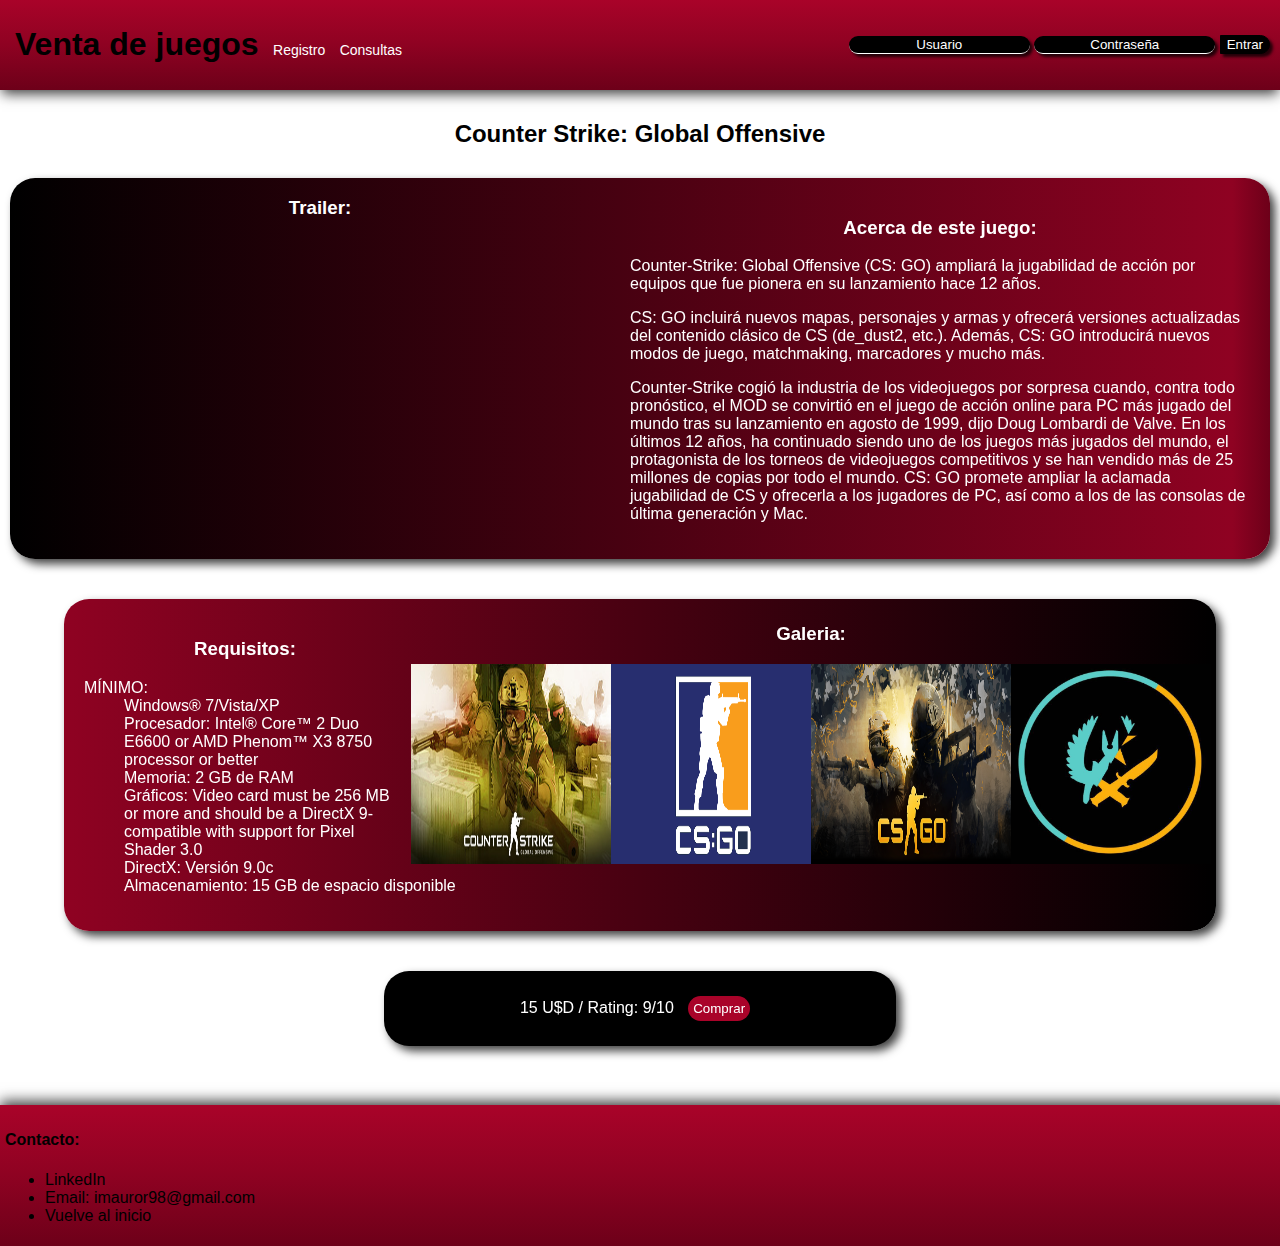
==== commit f981dfec: "styles added to the buy form" ====
--- a/juego/csgo.html
+++ b/juego/csgo.html
@@ -6,8 +6,8 @@
 	<title>CS:GO</title>
 	<link rel="stylesheet" href="../css/game.css" />
 	<link rel="icon" href="../media/grid-world.png">
+	<script src="../js/loadGames.js"></script>
 	<script src="../js/buyGame.js"></script>
-	<script src="../js/loadGames.js"></script>
 
 </head>
 
@@ -109,7 +109,7 @@
 			<div>
 				<span id="priceRating"></span>
 
-				<button type="button" onclick="buyGame(true)">Comprar</button>
+				<button class="Btn" type="button" onclick="buyGame(true)">Comprar</button>
 
 			</div>
 			
@@ -119,56 +119,70 @@
 
 				<form>
 					<div>
-						<label class="fields" for="name">Nombre</label>
-						<input class="fields" name="name" id ="name" type="text" required minlength="3" maxlength="50">
-						
-						<br>
-
-						<label class="fields" for="email">Email</label>
-						<input class="fields" name="email" id="email" type="email">
-					</div>
-					
-					<div>
-						<label for="mtp">Metodo de pago</label>
-						<select name="mtp" id="payMethod">
+						<label for="mtp">Metodo de pago:</label>
+						<select class="dropdown" name="mtp" id="payMethod">
 							<option value="creditCard">Tarjeta de credito</option>
 							<option value="cash">Efectivo</option>
 							<option value="bankTransfer">Transferencia bancaria</option>
 						</select>
 					</div>
+					<div>
+						<label class="fields" for="name">Nombre:</label>
+						<input class="fields inputs" name="name" id ="name" type="text" required minlength="3" maxlength="50">
+						
+						<br>
+
+						<label class="fields" for="email">Email:</label>
+						<input class="fields inputs" name="email" id="email" type="email">
+					</div>
+					
 
 					<div>
 						<label for="itemQuantity">Cantidad de copias: </label>
-						<button type="button" onclick="addItem()" class="quantity">
+						<button class="quantityBtn" type="button" onclick="addItem()" class="quantity">
 							+
 						</button>
+
 						<p id="itemQuantity" class="quantity">1</p>
-						<button type="button" onclick="subItem()" class="quantity">
+
+						<button class="quantityBtn" type="button" onclick="subItem()" class="quantity">
 							-
 						</button>
 					</div>
 	
-					<div>
+					<div class="input-container">
 	
 						<label for="digital">Edicion digital</label>
-						<input name="format" value="digital" type="radio" onclick="extraFields(false)" checked>
+						<input 
+						name="format" 
+						value="digital" 
+						type="radio" 
+						onclick="extraFields(false)" 
+						class="radios"
+						checked>
 	
 						<label for="physical">Edicion fisica</label>
-						<input name="format" value="physical" type="radio" onclick="extraFields(true)">
+						<input 
+						name="format" 
+						value="physical" 
+						type="radio" 
+						onclick="extraFields(true)"
+						class="radios">
 					</div>
 
 					<br>
 
 					<div id="delivery">
 						
-							<label class="fields" for="dir">Direción</label>
-							<input class="fields" id="dir" type="text">
+							<label class="fields" for="dir">Direción:</label>
+							<input class="fields inputs" id="dir" type="text">
 		
 							<p> Tipo de envio <br>
 								<label for="comun">comun</label>
 								<input name="delivery" 
 								value="comun" 
 								type="radio" 
+								class="radios"
 								onclick="setShippingPrice('comun')" 
 								checked>
 
@@ -176,6 +190,7 @@
 								<input 
 								name="delivery" 
 								value="especial" 
+								class="radios"
 								type="radio"
 								onclick="setShippingPrice('especial')">
 								
@@ -183,6 +198,7 @@
 								<input 
 								name="delivery" 
 								value="premiun" 
+								class="radios"
 								type="radio"
 								onclick="setShippingPrice('premiun')">
 							</p>
@@ -206,8 +222,8 @@
 					</div>
 					
 					<div>
-						<button type="submit">Comprar</button>
-						<button type="button" onclick="buyGame(false)">Cancelar</button>
+						<button class="Btn" type="submit">Comprar</button>
+						<button class="Btn" type="button" onclick="buyGame(false)">Cancelar</button>
 					</div>
 				</form>
 			</div>
--- a/css/game.css
+++ b/css/game.css
@@ -152,21 +152,21 @@
     box-shadow: 5px 5px 10px 0px rgba(0,0,0,0.75);
 }
 
-.buy_game button {
+.Btn {
     background: rgba(169,3,41,1);
-    color: black;
+    color: white;
     padding: 5px;
     border-radius: 25px;
     border: none;
     cursor: pointer;
-    margin: 0 10px 0 10px;
+    margin: 20px 10px 20px 10px;
 }
 
 /* Telefonos */
 @media screen and (max-device-width: 600px ) {
     .trailer {
         float: none;
-        margin-left: 20%;
+        margin-left: 2%;
     }
 
     main, .site-header, .requirements, .buy_form {
@@ -186,6 +186,8 @@
 
 .quantity {
     display: inline-block;
+    border-radius: 100%;
+    color: white;
 }
 
 .fields {
@@ -198,6 +200,34 @@
     text-align: right; 
 }
 
+.inputs {
+    border:none;
+    color: white;
+    text-align: center;
+    border-bottom: 1px solid white;
+    background: black;
+    outline: none;
+    margin-left: 30px;
+    outline: none;
+    line-height: 2em;
+}
+
+.quantityBtn{
+    background-color: rgba(143,2,34,1);
+    border-radius: 100%;
+    color: white;
+    border: none;
+    width: 20px;
+    height: 20px;
+}
+
+.dropdown {
+    background-color:  black;
+    color: white;
+    border: none;
+    border-bottom: 1px solid white;
+}
+
 .delivery{
     display: none;
 }